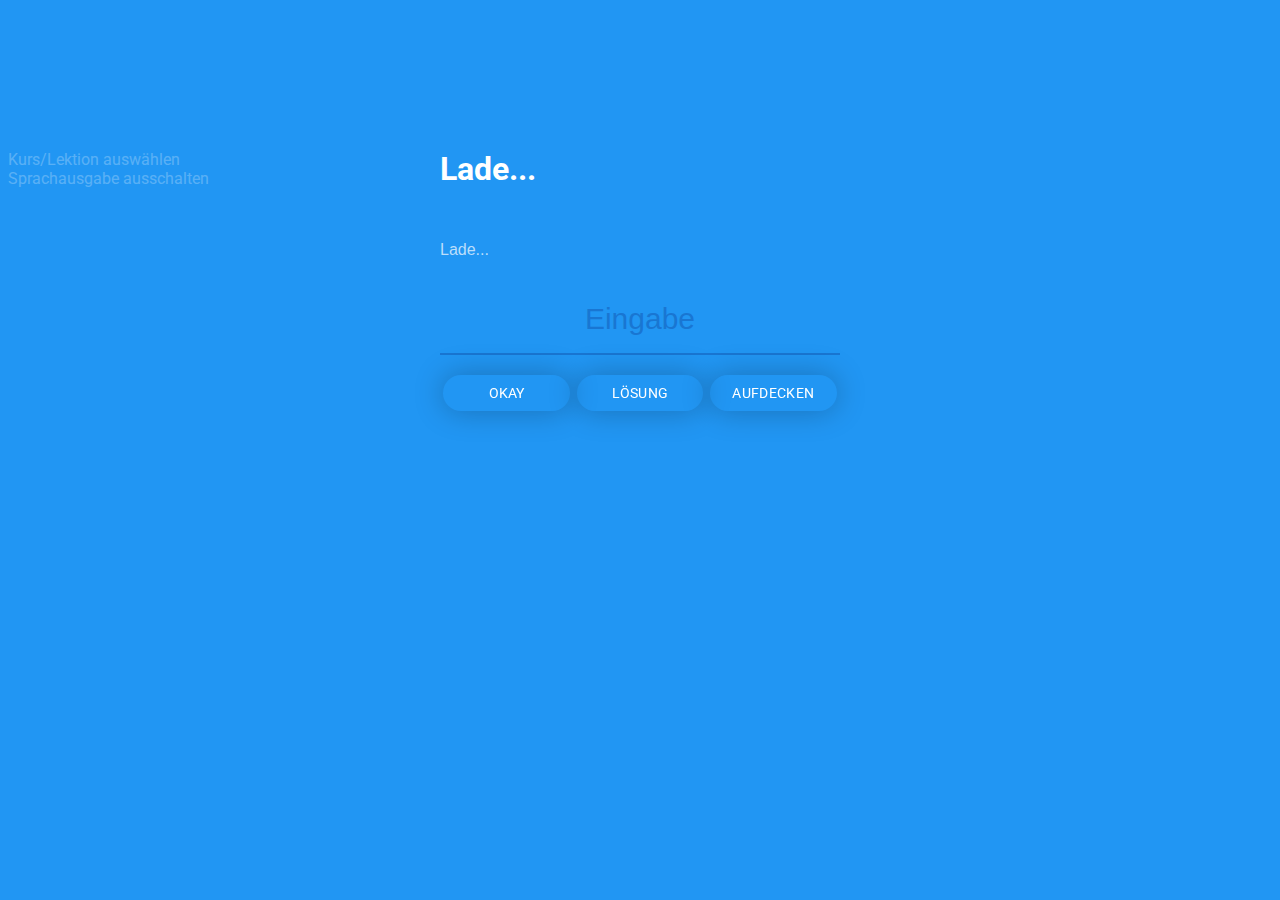
==== lernen2.nicolaiweitkemper.de/index.html @ 110620f8 "Merge TTS-toggle" ====
<!DOCTYPE html>
<html>

<head>
	<meta charset="UTF-8">
	<title>Vokabeln - Abfrage</title>

	<link rel="stylesheet" href="style.css">

	<script src="https://code.jquery.com/jquery-3.2.1.min.js" integrity="sha256-hwg4gsxgFZhOsEEamdOYGBf13FyQuiTwlAQgxVSNgt4=" crossorigin="anonymous"></script>
	
	<script src="js/general.js" type="text/javascript"></script>
	<script src="server.js" type="text/javascript"></script>
	<script src="check.js" type="text/javascript"></script>

	<script src="index.js" type="text/javascript"></script>
	
</head>

<body onload="onLoad()"> <!-- onkeyup="if (event.keyCode == 13) onEnter();" -> schon im JS -->
	<div id="namer">
		<h2 id="abfrage">Lade...</h2>
		<h3 class="topcorner" id="success_rate_display"></h3>
		<input id="hint" type="text" class="noselect" ondblclick="editHint()" onblur="if (!this.readOnly) editHintFinish();" value="Lade..." readonly="true">
		<div id="namer-input">
			<input type="text" placeholder="Eingabe" id="eingabe" autofocus/> <!-- onenter="test()" -->
		</div>
		<div class="namer-controls noselect" id="button-box">
			<div><span onclick="test()" id="submit_button">Okay</span></div>
			<div><span onclick="reveal(true)" id="reveal_button">Lösung</span></div>
			<div><span onclick="revealPart()" id="reveal_part_button">Aufdecken</span></div>
		</div>
	</div>
	
	<div id="sidebar">
		<a href="Auswahl">Kurs/Lektion auswählen</a><br>
		<a href="#" id="toggle-tts" onclick="toggleTTS()">Sprachausgabe ausschalten</a>
	</div>
	
	<!--<footer>
  <p>&copy; Nicolai Weitkemper</p>
  <p>Kontakt: <a href="lernen@nicolaiweitkemper.de">lernen@nicolaiweitkemper.de</a></p>
</footer>-->
	
</body>
</html>
---- lernen2.nicolaiweitkemper.de/style.css ----
@import url('https://fonts.googleapis.com/css?family=Roboto');
@import url('https://fonts.googleapis.com/css?family=Andada|Permanent+Marker|Raleway:300');

* {
	box-sizing: border-box;
}

body {
	background: #2196F3;
	position: relative;
	font-family: 'Roboto', sans-serif;
	color: #fff;
}

#namer {
	position: relative;
	max-width: 400px;
	margin: 150px auto 0;
}

/* geändert von #namer input */

input {
	border: 0;
	border-bottom: 2px solid #1976D2;
	width: 100%;
	font-size: 30px;
	line-height: 35px;
	height: 70px;
	text-align: center;
	padding: 10px;
	background: transparent;
	color: #BBDEFB;
}

/*#eingabe {}*/

#eingabe.shake {
	-webkit-animation-name: shaker;
	animation-name: nope;
	-webkit-animation-duration: 200ms;
	animation-duration: 200ms;
	-webkit-animation-timing-function: ease-in-out;
	animation-timing-function: ease-in-out;
	-webkit-animation-delay: 0s;
	animation-delay: 0s;
}

#eingabe:focus {
	outline: 0;
	color: #BBDEFB;
}

#eingabe::-webkit-input-placeholder {
	color: #1976D2;
}

#eingabe::-moz-placeholder {
	color: #1976D2;
}

#eingabe:-ms-input-placeholder {
	color: #1976D2;
}

#eingabe::placeholder {
	color: #1976D2;
}

#eingabe.correct {
	color: #00dc80;
}

#eingabe.quite {
	color: #ffeb3b;
}

/*#eingabe.wrong {
	color: #f44336;
}*/

.namer-controls {
	position: relative;
	display: block;
	height: 30px;
	margin: 20px 0;
	text-align: center;
	opacity: 1;
	cursor: pointer;
	transition: 0.4s;
}

.namer-controls.disabled {
	opacity: 0.3;
	cursor: not-allowed;
}

.namer-controls.loading {
	opacity: 0.3;
	cursor: wait;
}

.namer-controls div {
	float: left;
	width: 33.33%;
}

.namer-controls div span {
	box-shadow: 0px 0px 30px 0px rgba(0, 0, 0, 0.25);
	padding: 10px 5px;
	width: 95%;
	display: inline-block;
	margin-right: 5%;
	border-radius: 30px;
	font-size: 14px;
	text-transform: uppercase;
	letter-spacing: 0.3px;
	transition: 0.4s;
}

.namer-controls div span:last-child {
	margin-right: 0;
}

.namer-controls div span.disabled {
	opacity: 0.3;
	cursor: not-allowed;
}

.namer-controls div span:hover {
	box-shadow: 0px 0px 40px 0px rgba(0, 0, 0, 0.35);
}

.namer-controls div span:active {
	box-shadow: none;
	background-color: #1976D2;
	color: #fff;
}

@-webkit-keyframes shaker {
	0% {
		-webkit-transform: translate(0px, 0px) rotate(0deg);
		transform: translate(0px, 0px) rotate(0deg);
		opacity: 0.8;
	}
	10% {
		-webkit-transform: translate(10px, 7px) rotate(-9deg);
		transform: translate(10px, 7px) rotate(-9deg);
		opacity: 0.6;
	}
	20% {
		-webkit-transform: translate(13px, -19px) rotate(-3deg);
		transform: translate(13px, -19px) rotate(-3deg);
		opacity: 0.3;
	}
	30% {
		-webkit-transform: translate(-6px, -6px) rotate(2deg);
		transform: translate(-6px, -6px) rotate(2deg);
		opacity: 0.4;
	}
	40% {
		-webkit-transform: translate(-9px, -18px) rotate(-5deg);
		transform: translate(-9px, -18px) rotate(-5deg);
		opacity: 0.4;
	}
	50% {
		-webkit-transform: translate(10px, -8px) rotate(5deg);
		transform: translate(10px, -8px) rotate(5deg);
		opacity: 0.7;
	}
	60% {
		-webkit-transform: translate(-10px, 14px) rotate(-6deg);
		transform: translate(-10px, 14px) rotate(-6deg);
		opacity: 1;
	}
	70% {
		-webkit-transform: translate(10px, 3px) rotate(6deg);
		transform: translate(10px, 3px) rotate(6deg);
		opacity: 0.1;
	}
	80% {
		-webkit-transform: translate(-2px, 20px) rotate(-6deg);
		transform: translate(-2px, 20px) rotate(-6deg);
		opacity: 1;
	}
	90% {
		-webkit-transform: translate(-7px, -19px) rotate(2deg);
		transform: translate(-7px, -19px) rotate(2deg);
		opacity: 0.5;
	}
}

@keyframes shaker {
	0% {
		-webkit-transform: translate(0px, 0px) rotate(0deg);
		transform: translate(0px, 0px) rotate(0deg);
		opacity: 0.8;
	}
	10% {
		-webkit-transform: translate(10px, 7px) rotate(-9deg);
		transform: translate(10px, 7px) rotate(-9deg);
		opacity: 0.6;
	}
	20% {
		-webkit-transform: translate(13px, -19px) rotate(-3deg);
		transform: translate(13px, -19px) rotate(-3deg);
		opacity: 0.3;
	}
	30% {
		-webkit-transform: translate(-6px, -6px) rotate(2deg);
		transform: translate(-6px, -6px) rotate(2deg);
		opacity: 0.4;
	}
	40% {
		-webkit-transform: translate(-9px, -18px) rotate(-5deg);
		transform: translate(-9px, -18px) rotate(-5deg);
		opacity: 0.4;
	}
	50% {
		-webkit-transform: translate(10px, -8px) rotate(5deg);
		transform: translate(10px, -8px) rotate(5deg);
		opacity: 0.7;
	}
	60% {
		-webkit-transform: translate(-10px, 14px) rotate(-6deg);
		transform: translate(-10px, 14px) rotate(-6deg);
		opacity: 1;
	}
	70% {
		-webkit-transform: translate(10px, 3px) rotate(6deg);
		transform: translate(10px, 3px) rotate(6deg);
		opacity: 0.1;
	}
	80% {
		-webkit-transform: translate(-2px, 20px) rotate(-6deg);
		transform: translate(-2px, 20px) rotate(-6deg);
		opacity: 1;
	}
	90% {
		-webkit-transform: translate(-7px, -19px) rotate(2deg);
		transform: translate(-7px, -19px) rotate(2deg);
		opacity: 0.5;
	}
}

#hastylink {
	position: fixed;
	bottom: 5px;
	left: 0;
	right: 0;
	font-size: 14px;
	color: #fff;
	text-decoration: none;
	text-align: center;
	letter-spacing: 1px;
	opacity: 0.5;
}

#hastylink:hover {
	opacity: 1
}

#success_rate_display {
	position: absolute;
	top: 0;
	right: 0;
	margin-top: 0
}

.noselect {
	-webkit-touch-callout: none;
	/* iOS Safari */
	-webkit-user-select: none;
	/* Safari */
	-khtml-user-select: none;
	/* Konqueror HTML */
	-moz-user-select: none;
	/* Firefox */
	-ms-user-select: none;
	/* Internet Explorer/Edge */
	user-select: none;
	/* Non-prefixed version, currently
                                  supported by Chrome and Opera */
}

#sidebar {
	position: absolute;
	top: 0;
	left: 0;
	margin-top: 0;
}

#sidebar a:hover {
	opacity: 1;
}

#sidebar a {
	text-decoration: none;
	color: #fff;
	opacity: 0.25;
	transition: 0.4s;
}

#hint {
	text-align: left;
	padding-left: 0;
	border: 0;
}

#hint.edit {
	border-bottom: 2px solid #1976D2;
}

#eingabe.wrong {
	-webkit-animation-name: nope;
	animation-name: nope;
	-webkit-animation-duration: 200ms;
	animation-duration: 200ms;
	-webkit-animation-timing-function: ease-in-out;
	animation-timing-function: ease-in-out;
	-webkit-animation-delay: 0s;
	animation-delay: 0s;
}


@keyframes nope {
	0% {
		transform: translate(0px);
	}

	20% {
		transform: translate(25px);
		/*color: red;*/
	}

	40% {
		transform: translate(-25px);
	}
	50% {
		/*color: red;*/
	}

	60% {
		transform: translate(25px);
	}

	80% {
		transform: translate(-25px);
	}
	100% {
		transform: translate(0px);
	}
}

#abfrage {
	font-size:2em;
}

#hint {
	font-size:1em;
}
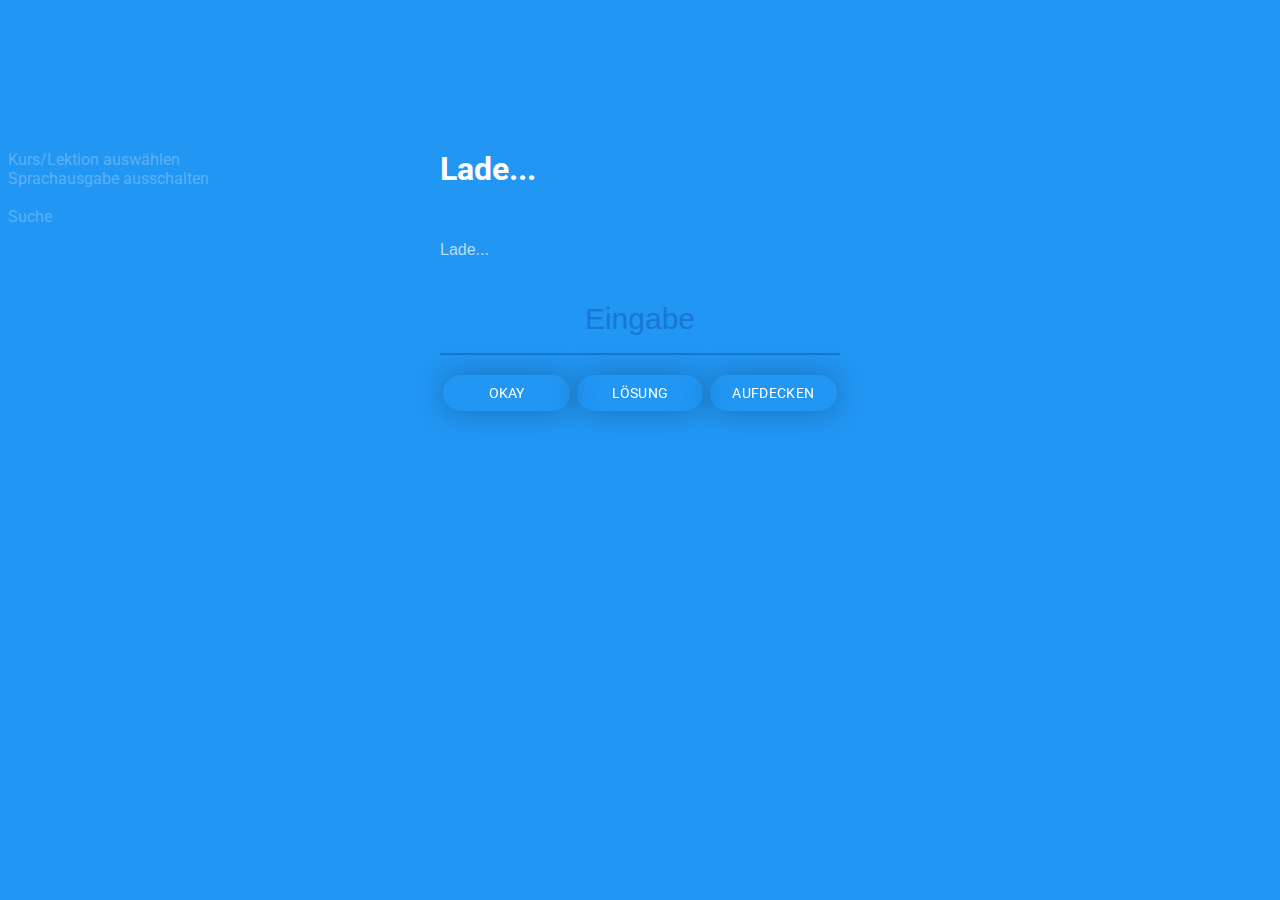
==== commit 0a4a0a38: "Add link to search" ====
--- a/lernen2.nicolaiweitkemper.de/index.html
+++ b/lernen2.nicolaiweitkemper.de/index.html
@@ -35,6 +35,8 @@
 	<div id="sidebar">
 		<a href="Auswahl">Kurs/Lektion auswählen</a><br>
 		<a href="#" id="toggle-tts" onclick="toggleTTS()">Sprachausgabe ausschalten</a>
+    <br><br>
+    <a href="Suche">Suche</a>
 	</div>
 	
 	<!--<footer>
